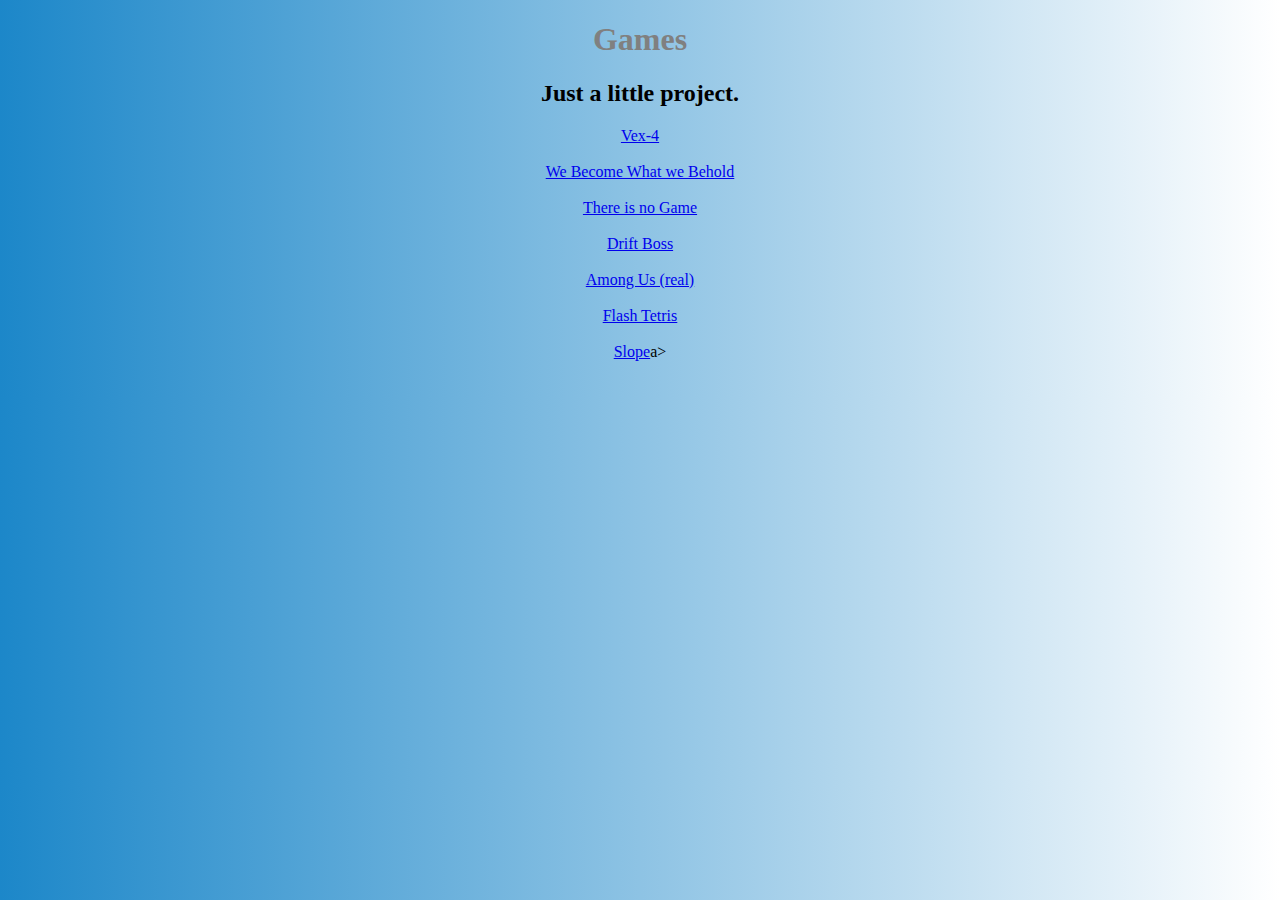
==== index.html @ 8b4bb677 "Update index.html" ====
<!DOCTYPE html>
<html lang="en">
<head>
    <meta name="viewport" content="width=device-width, initial-scale=1.0">
    <link rel="shortcut icon" type="image/x-icon" href="favicon.ico">
    <link rel="stylesheet" href="style.css">
    <meta charset="UTF-8">
    <title>My Games</title>
</head>
<body>
    <h1>Games</h1>
    <h2>Just a little project.</h2>
    <p>
        <a href="game1.html">Vex-4</a><br><br>
        <a href="game2.html">We Become What we Behold</a><br><br>
        <a href="game3.html">There is no Game</a><br><br>
        <a href="game4.html">Drift Boss</a><br><br>
        <a href="game5.html">Among Us (real)</a><br><br>
        <a href="game6.html">Flash Tetris</a><br><br>
        <a href="game7.html">Slope</a>a><br><br>
    </p>
</body>
</html>
---- style.css ----
body {
    background: linear-gradient(90deg, #1c87c9, #ffffff);
    text-align: center
}
h1 {
  color: red
}
h1 {
  color: gray
}
iframe {
    outline: 2px black; /* Replace with your desired color and thickness */
}
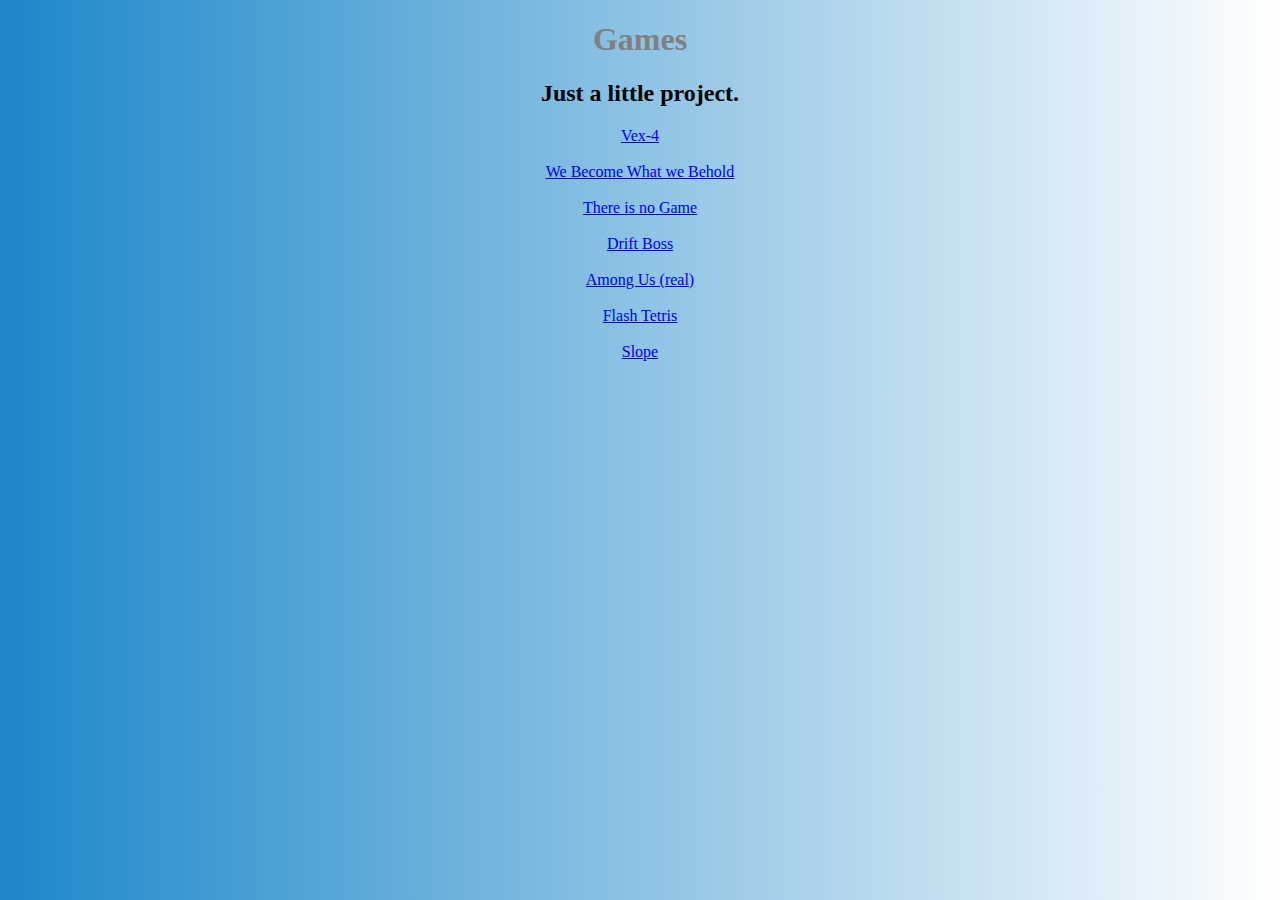
==== commit b69fa0c3: "Update index.html" ====
--- a/index.html
+++ b/index.html
@@ -17,7 +17,7 @@
         <a href="game4.html">Drift Boss</a><br><br>
         <a href="game5.html">Among Us (real)</a><br><br>
         <a href="game6.html">Flash Tetris</a><br><br>
-        <a href="game7.html">Slope</a>a><br><br>
+        <a href="game7.html">Slope</a><br><br>
     </p>
 </body>
 </html>
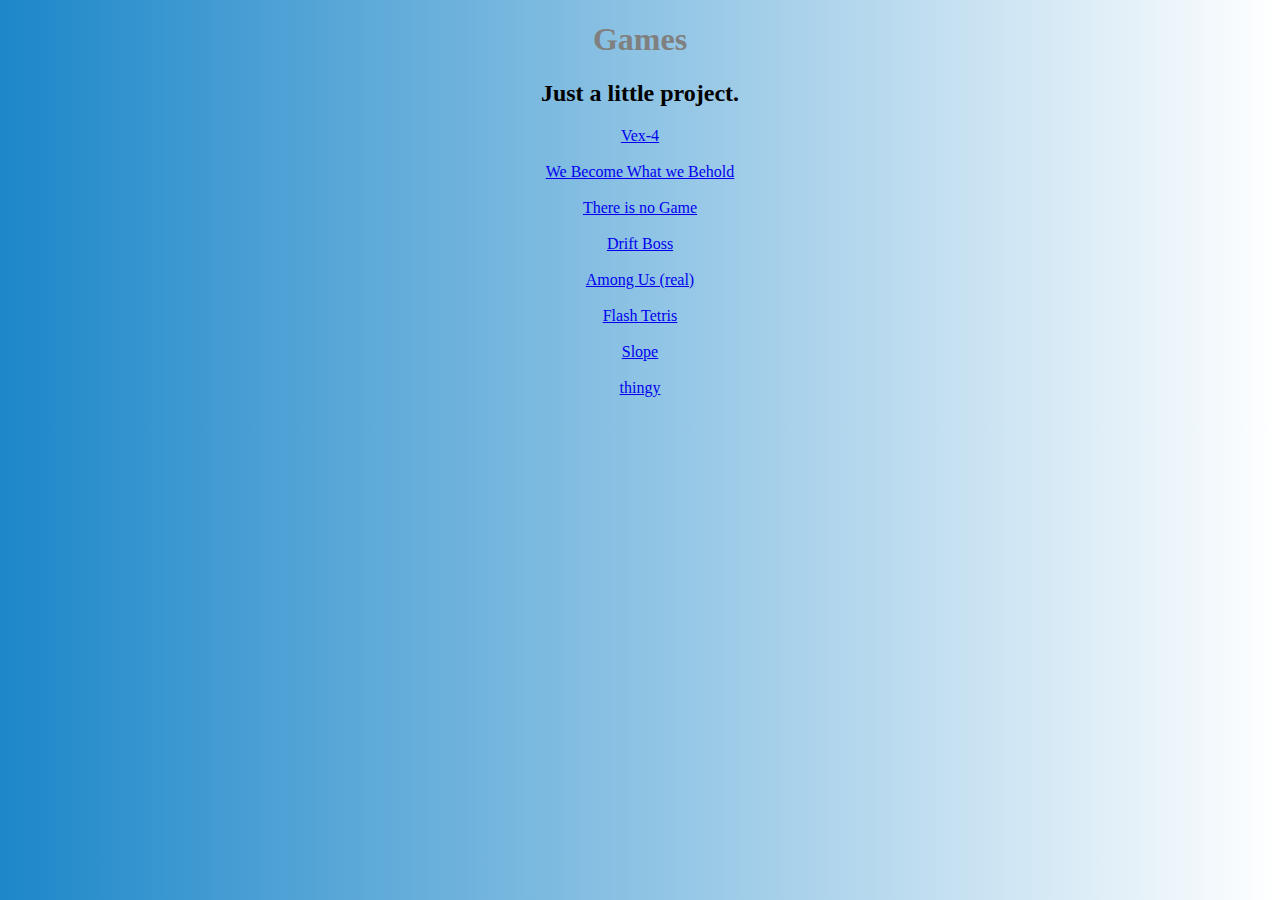
==== commit ba631786: "Update index.html" ====
--- a/index.html
+++ b/index.html
@@ -18,6 +18,7 @@
         <a href="game5.html">Among Us (real)</a><br><br>
         <a href="game6.html">Flash Tetris</a><br><br>
         <a href="game7.html">Slope</a><br><br>
+        <a href="game8.html">thingy</a><br><br>
     </p>
 </body>
 </html>
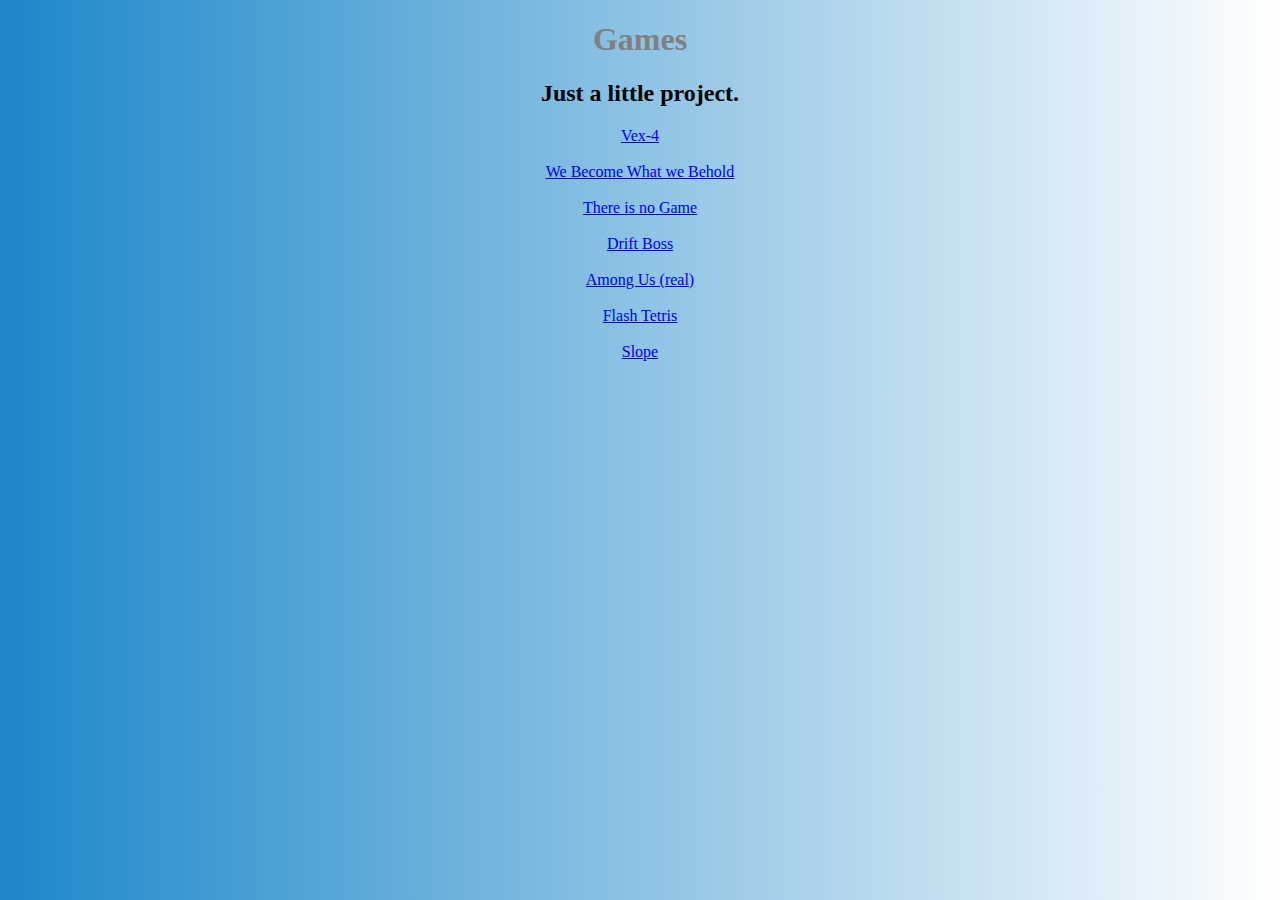
==== commit 062bfd88: "Update index.html" ====
--- a/index.html
+++ b/index.html
@@ -18,7 +18,6 @@
         <a href="game5.html">Among Us (real)</a><br><br>
         <a href="game6.html">Flash Tetris</a><br><br>
         <a href="game7.html">Slope</a><br><br>
-        <a href="game8.html">thingy</a><br><br>
     </p>
 </body>
 </html>
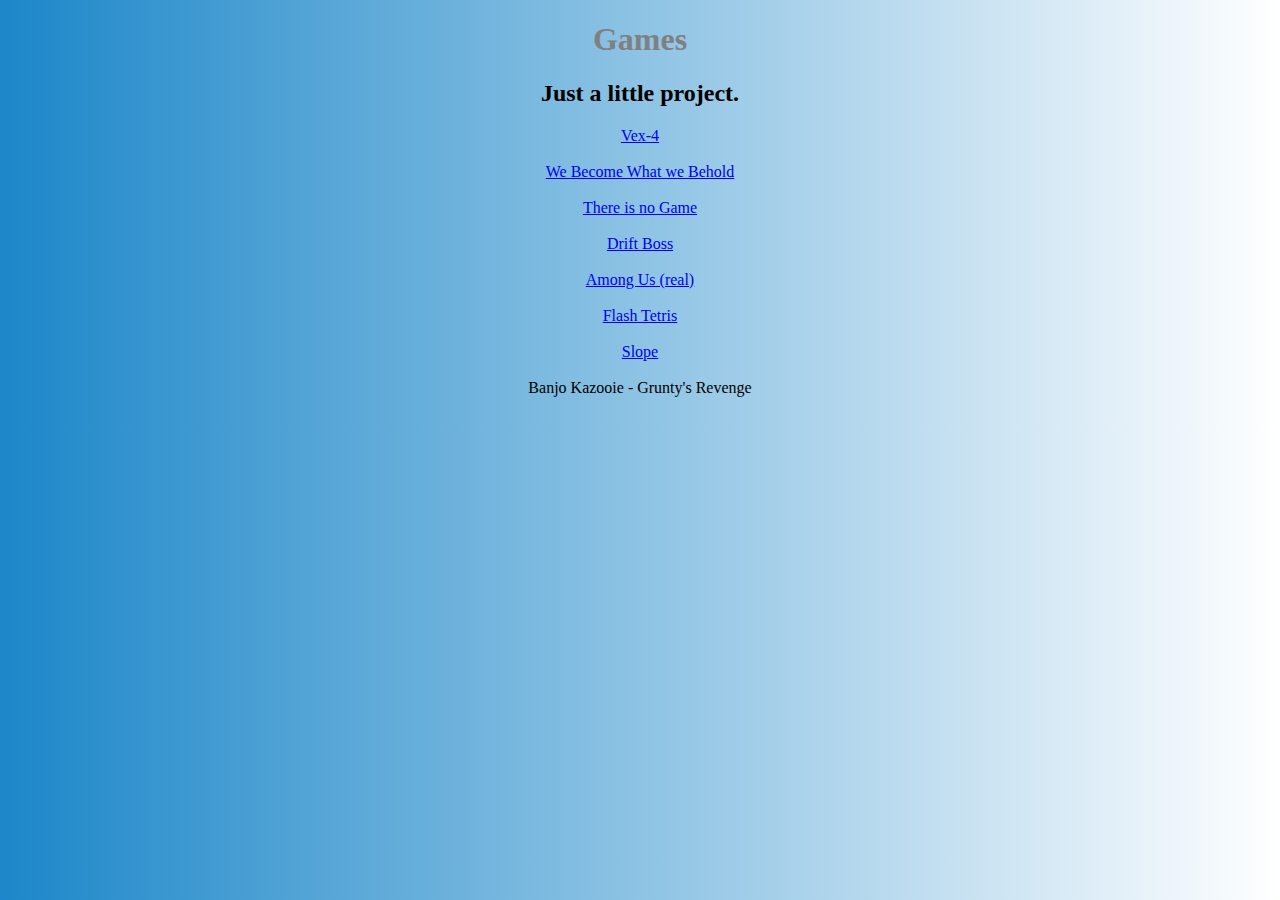
==== commit a031e21f: "Update index.html" ====
--- a/index.html
+++ b/index.html
@@ -18,6 +18,7 @@
         <a href="game5.html">Among Us (real)</a><br><br>
         <a href="game6.html">Flash Tetris</a><br><br>
         <a href="game7.html">Slope</a><br><br>
+        <a href+"game383.html">Banjo Kazooie - Grunty's Revenge<a/><br><br>
     </p>
 </body>
 </html>
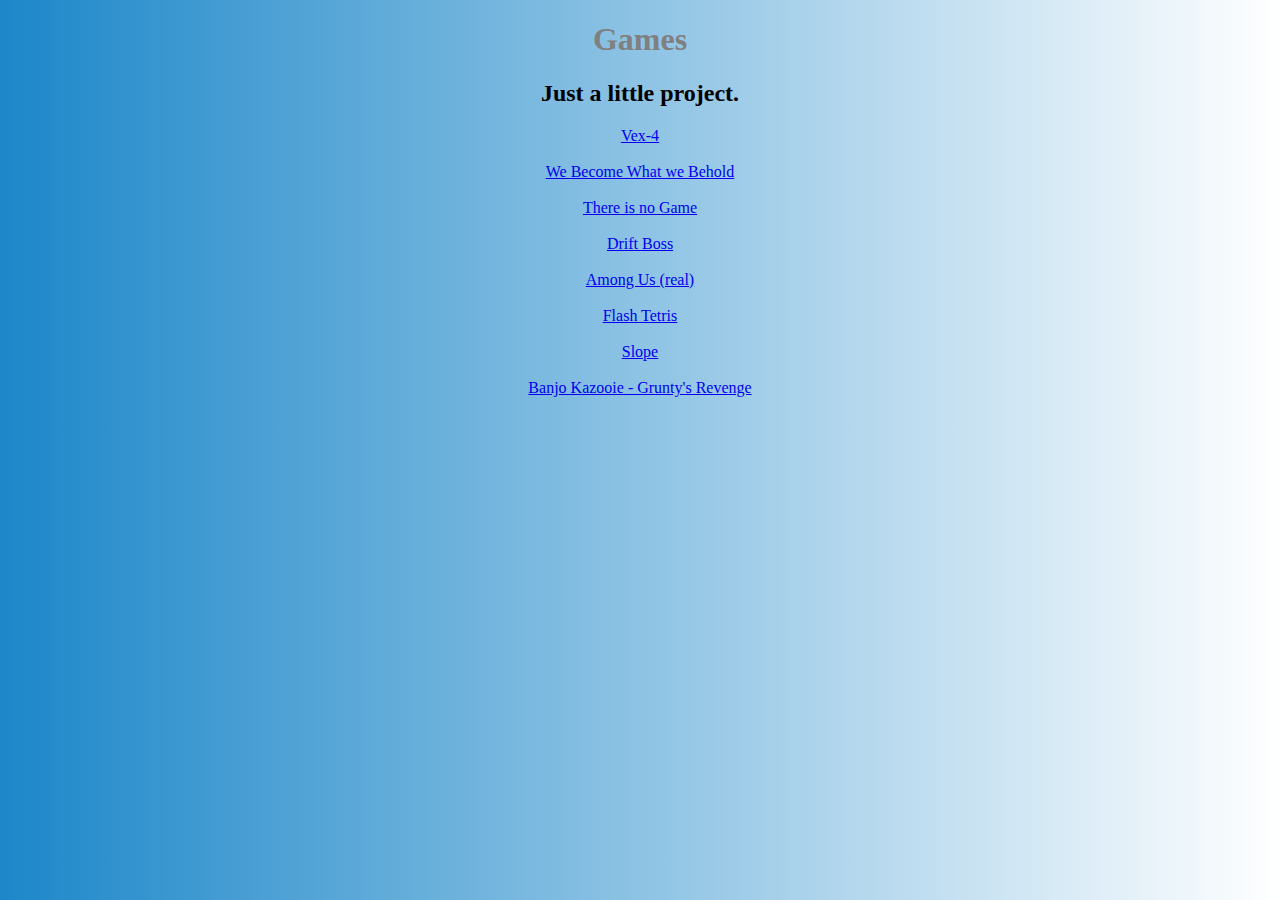
==== commit dcedde8f: "Update index.html" ====
--- a/index.html
+++ b/index.html
@@ -18,7 +18,7 @@
         <a href="game5.html">Among Us (real)</a><br><br>
         <a href="game6.html">Flash Tetris</a><br><br>
         <a href="game7.html">Slope</a><br><br>
-        <a href+"game383.html">Banjo Kazooie - Grunty's Revenge<a/><br><br>
+        <a href="game383.html">Banjo Kazooie - Grunty's Revenge<a/><br><br>
     </p>
 </body>
 </html>
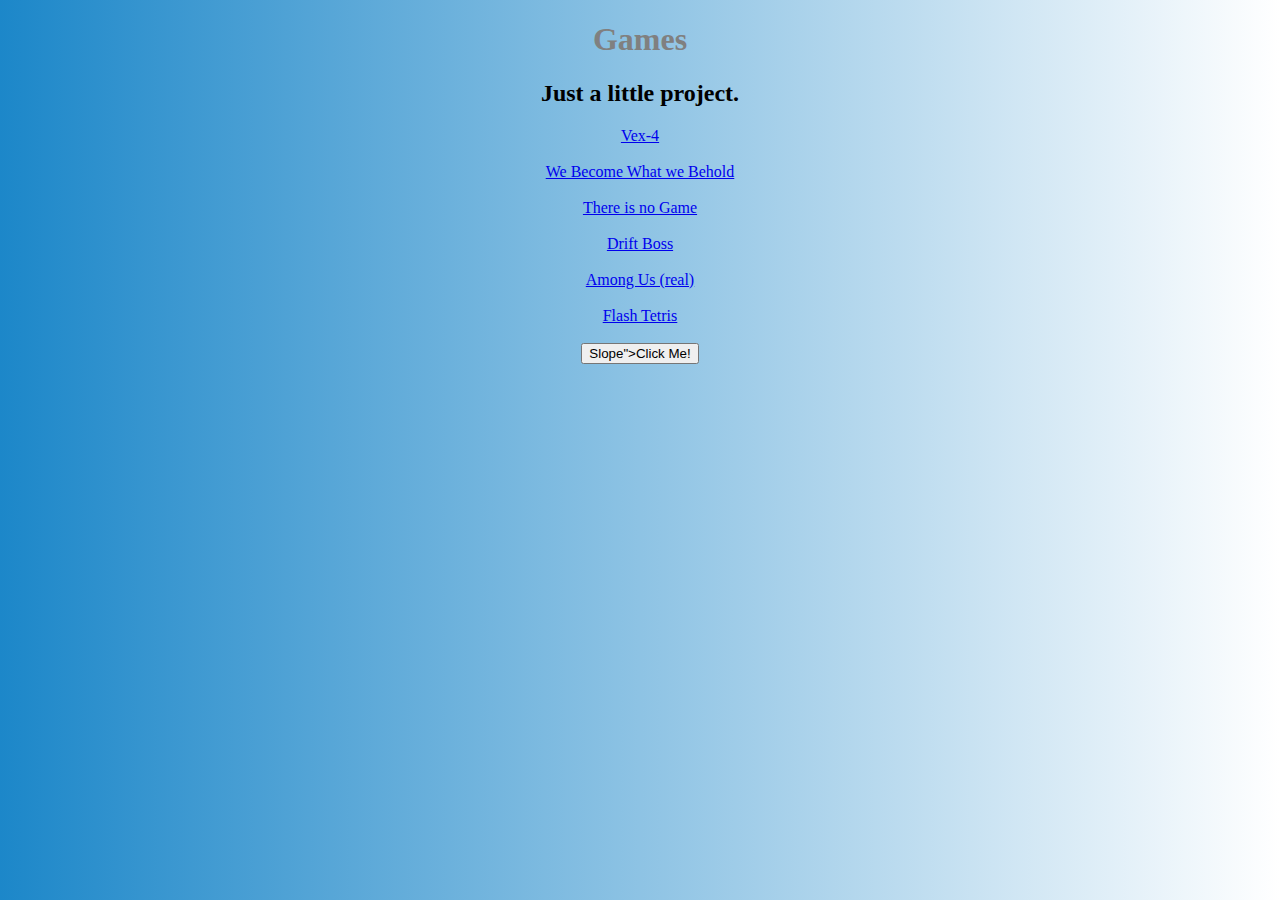
==== commit c8bbfb36: "Update index.html" ====
--- a/index.html
+++ b/index.html
@@ -17,8 +17,7 @@
         <a href="game4.html">Drift Boss</a><br><br>
         <a href="game5.html">Among Us (real)</a><br><br>
         <a href="game6.html">Flash Tetris</a><br><br>
-        <a href="game7.html">Slope</a><br><br>
-        <a href="game383.html">Banjo Kazooie - Grunty's Revenge<a/><br><br>
+        <button type="button" onclick="<a href="game7.html">Slope</a>">Click Me!</button><br><br>
     </p>
 </body>
 </html>
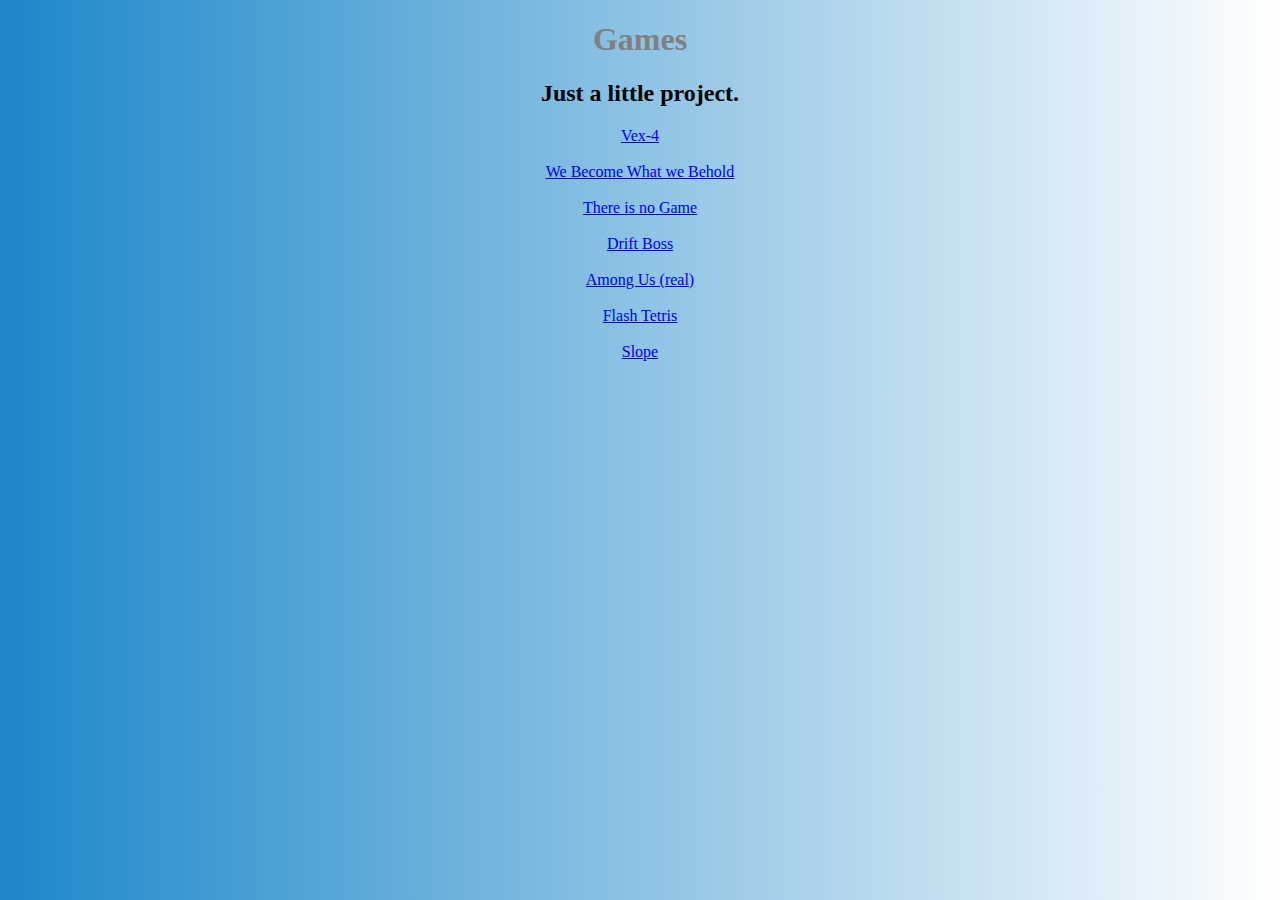
==== commit f5b39271: "Update index.html" ====
--- a/index.html
+++ b/index.html
@@ -17,7 +17,7 @@
         <a href="game4.html">Drift Boss</a><br><br>
         <a href="game5.html">Among Us (real)</a><br><br>
         <a href="game6.html">Flash Tetris</a><br><br>
-        <button type="button" onclick="<a href="game7.html">Slope</a>">Click Me!</button><br><br>
+        <a href="game7.html">Slope</a><br><br>
     </p>
 </body>
 </html>
